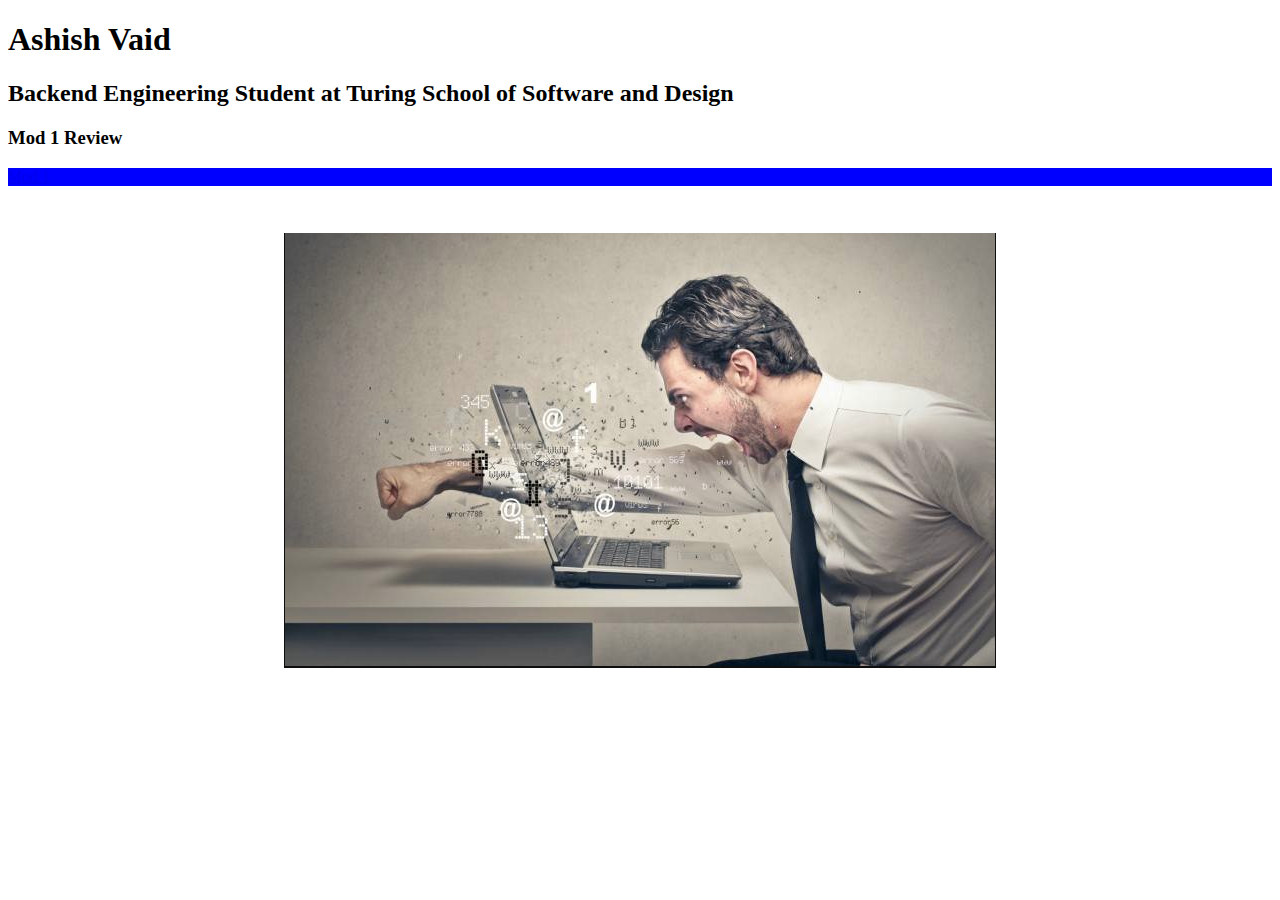
==== index.html @ 8fd0663f "background on blog" ====
<!DOCTYPE html>
<html>
  <head>
    <meta charset="utf-8">
    <link rel = "stylesheet" type="text/css" href = "styles.css">
    <title>Ash's First Blog</title>
  </head>
  <body>
    <h1>Ashish Vaid</h1>
    <h2> Backend Engineering Student at Turing School of Software and Design </h2>
    <h3> Mod 1 Review </h3>
    <div>
      <a href = "blog-1.html"> Mod 1 </a>
      <link rel = "stylesheet" href = "styles.css">
    </div>
  </body>
</html>
---- styles.css ----
body {
  color: black;
  font-size: 16px;
  font: inherit;
  background: url("struggling.png") no-repeat center center fixed;
  /*background-image: url("struggling.png");
  background-size: cover;
  background-repeat: no-repeat;*/
}

div {
  background-color: blue;


}
---- styles.css ----
body {
  color: black;
  font-size: 16px;
  font: inherit;
  background: url("struggling.png") no-repeat center center fixed;
  /*background-image: url("struggling.png");
  background-size: cover;
  background-repeat: no-repeat;*/
}

div {
  background-color: blue;


}
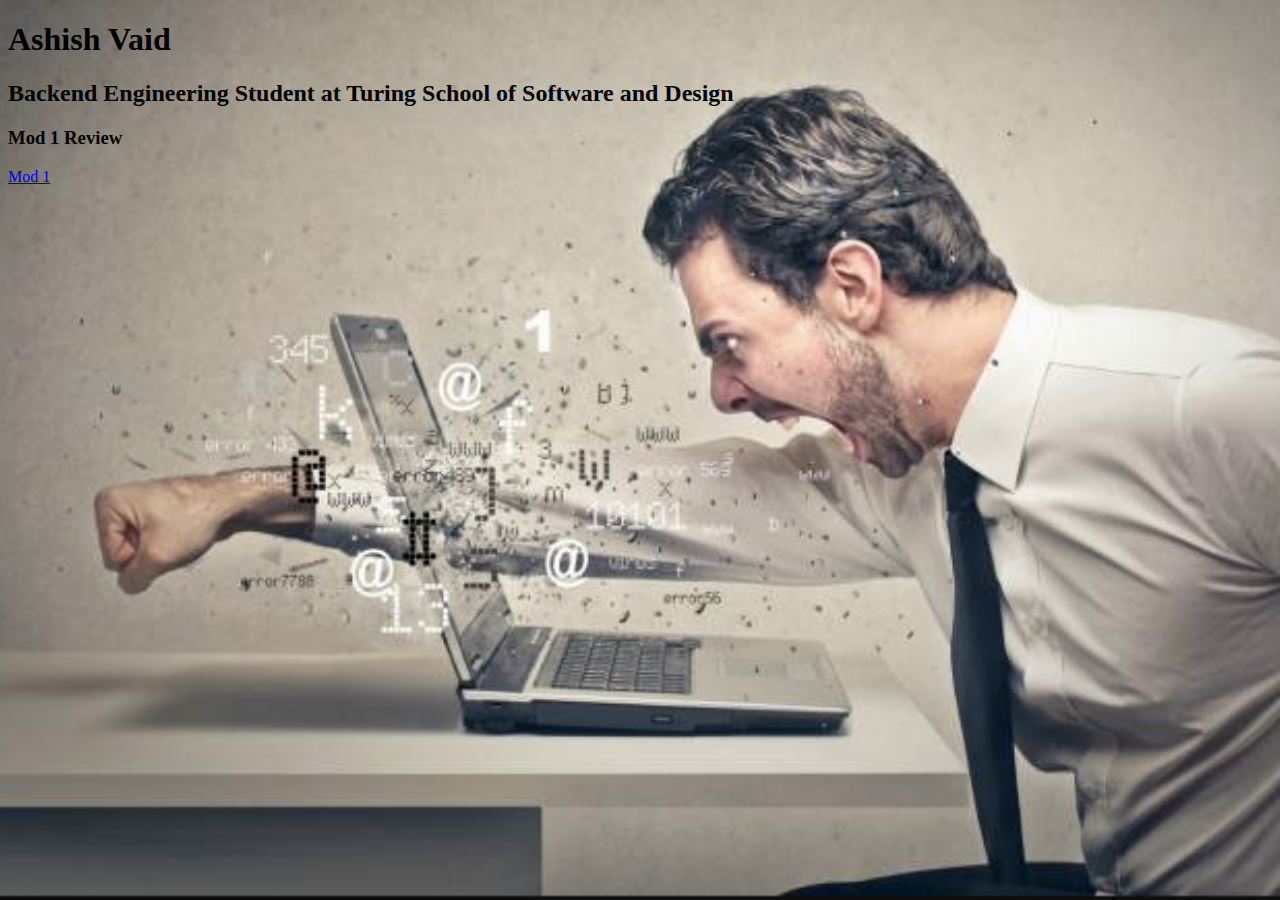
==== commit 09936884: "bare styling ok for now" ====
--- a/index.html
+++ b/index.html
@@ -12,7 +12,6 @@
     <h3> Mod 1 Review </h3>
     <div>
       <a href = "blog-1.html"> Mod 1 </a>
-      <link rel = "stylesheet" href = "styles.css">
     </div>
   </body>
 </html>
--- a/styles.css
+++ b/styles.css
@@ -3,13 +3,8 @@
   font-size: 16px;
   font: inherit;
   background: url("struggling.png") no-repeat center center fixed;
+  background-size: cover;
   /*background-image: url("struggling.png");
   background-size: cover;
   background-repeat: no-repeat;*/
 }
-
-div {
-  background-color: blue;
-
-
-}
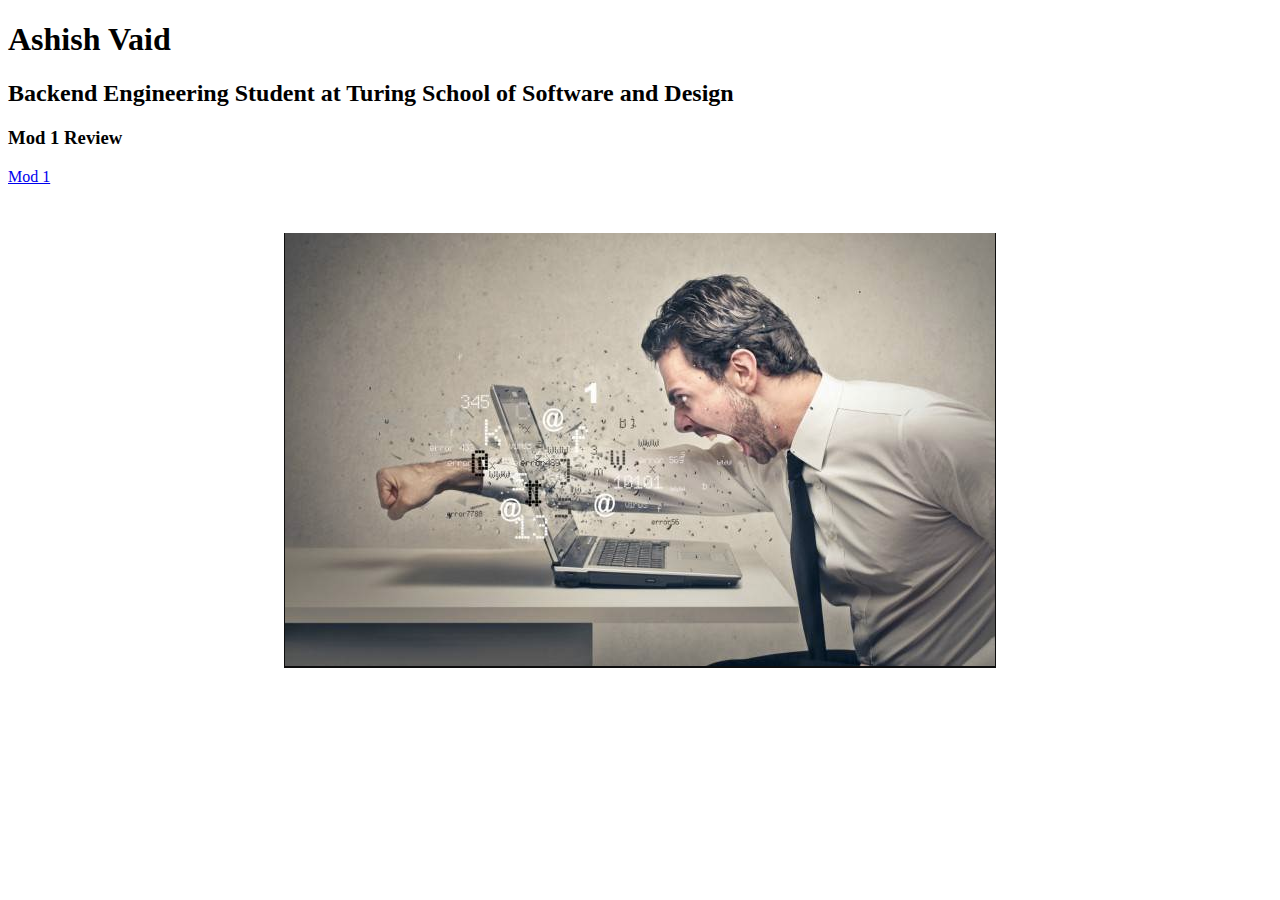
==== commit 07ef1cc7: "hopefully ok now" ====
--- a/index.html
+++ b/index.html
@@ -3,7 +3,7 @@
 <html>
   <head>
     <meta charset="utf-8">
-    <link rel = "stylesheet" type="text/css" href = "styles.css">
+    <link rel = "stylesheet" href = "styles.css">
     <title>Ash's First Blog</title>
   </head>
   <body>
--- a/styles.css
+++ b/styles.css
@@ -3,7 +3,6 @@
   font-size: 16px;
   font: inherit;
   background: url("struggling.png") no-repeat center center fixed;
-  background-size: cover;
   /*background-image: url("struggling.png");
   background-size: cover;
   background-repeat: no-repeat;*/
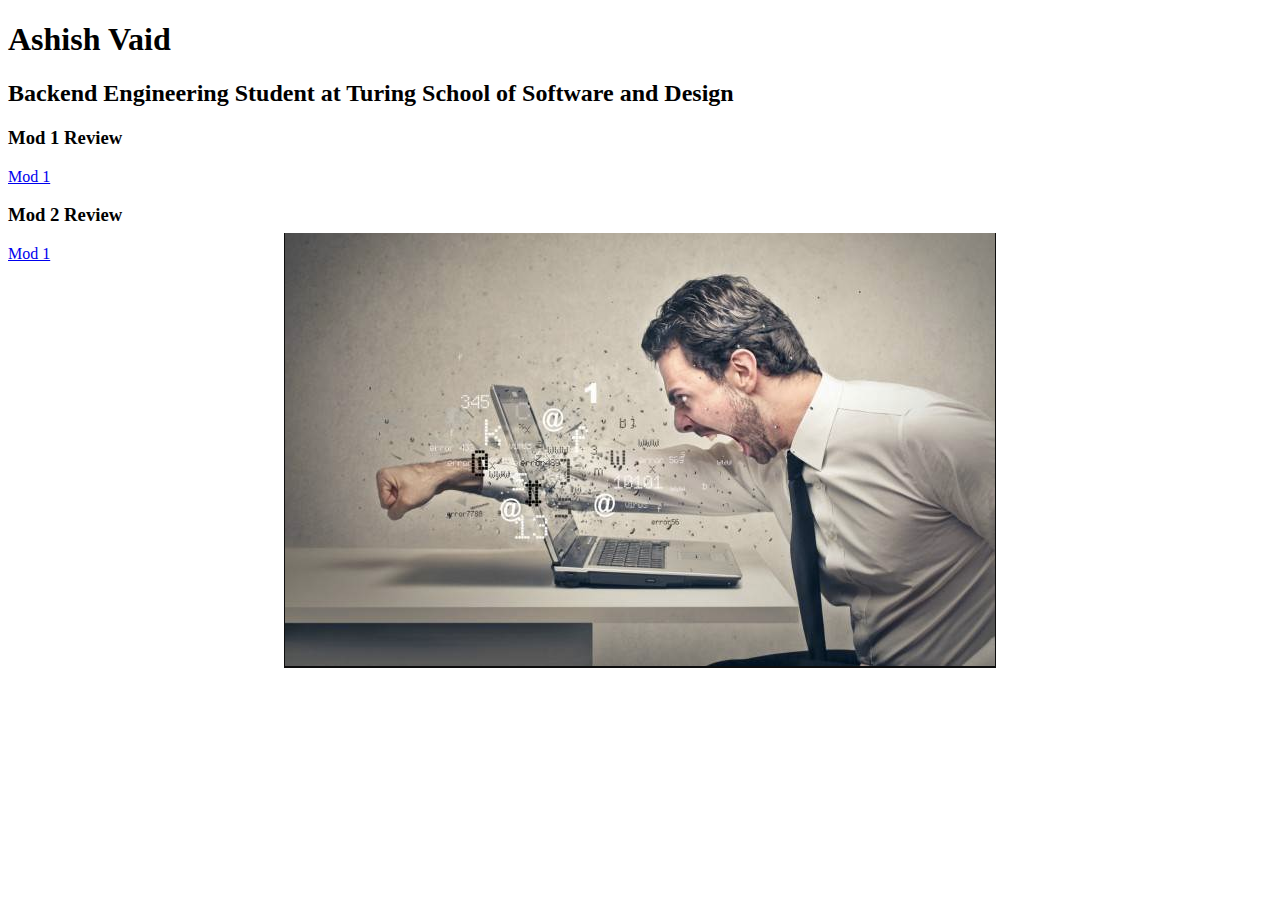
==== commit 55deb631: "adding mod 2 blogpiece" ====
--- a/index.html
+++ b/index.html
@@ -13,5 +13,9 @@
     <div>
       <a href = "blog-1.html"> Mod 1 </a>
     </div>
+    <h3> Mod 2 Review </h3>
+    <div>
+      <a href = "blog-2.html"> Mod 1 </a>
+    </div>
   </body>
 </html>
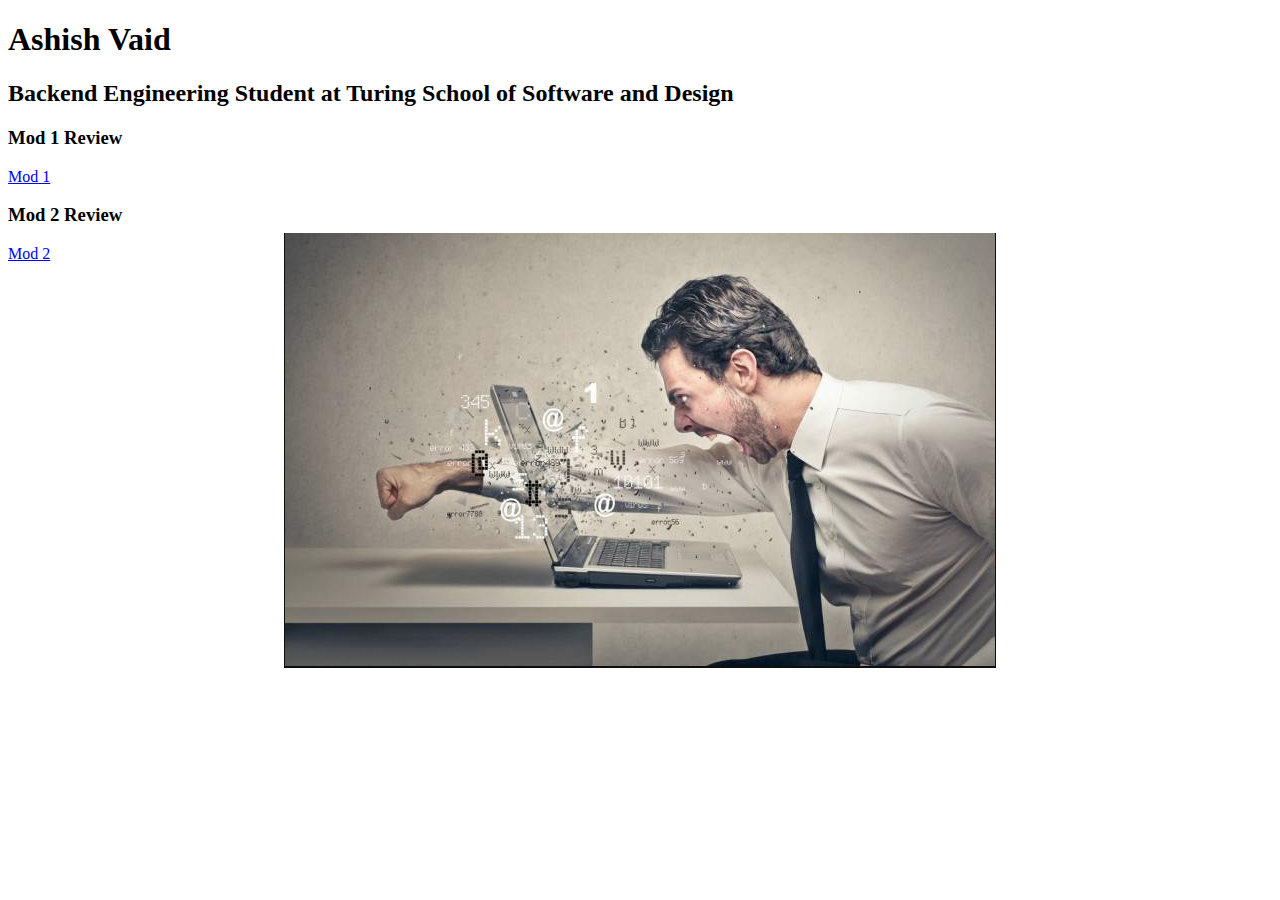
==== commit 7c63c8cd: "fixing links" ====
--- a/index.html
+++ b/index.html
@@ -15,7 +15,7 @@
     </div>
     <h3> Mod 2 Review </h3>
     <div>
-      <a href = "blog-2.html"> Mod 1 </a>
+      <a href = "blog-2.html"> Mod 2 </a>
     </div>
   </body>
 </html>
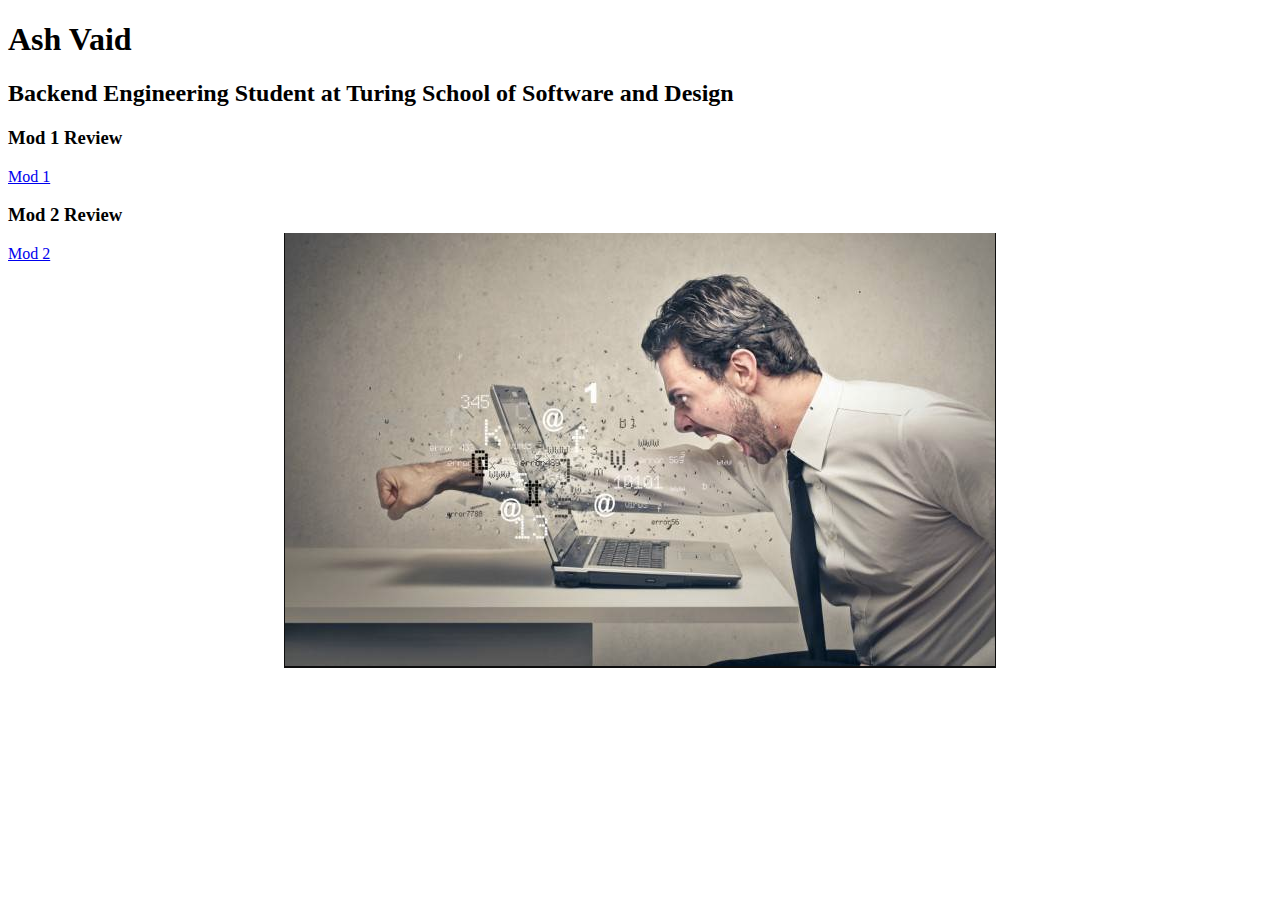
==== commit f69c4929: "testing if site updates" ====
--- a/index.html
+++ b/index.html
@@ -7,7 +7,7 @@
     <title>Ash's First Blog</title>
   </head>
   <body>
-    <h1>Ashish Vaid</h1>
+    <h1>Ash Vaid</h1>
     <h2> Backend Engineering Student at Turing School of Software and Design </h2>
     <h3> Mod 1 Review </h3>
     <div>
--- a/styles.css
+++ b/styles.css
@@ -6,4 +6,6 @@
   /*background-image: url("struggling.png");
   background-size: cover;
   background-repeat: no-repeat;*/
+  background-color: #fff;
+
 }
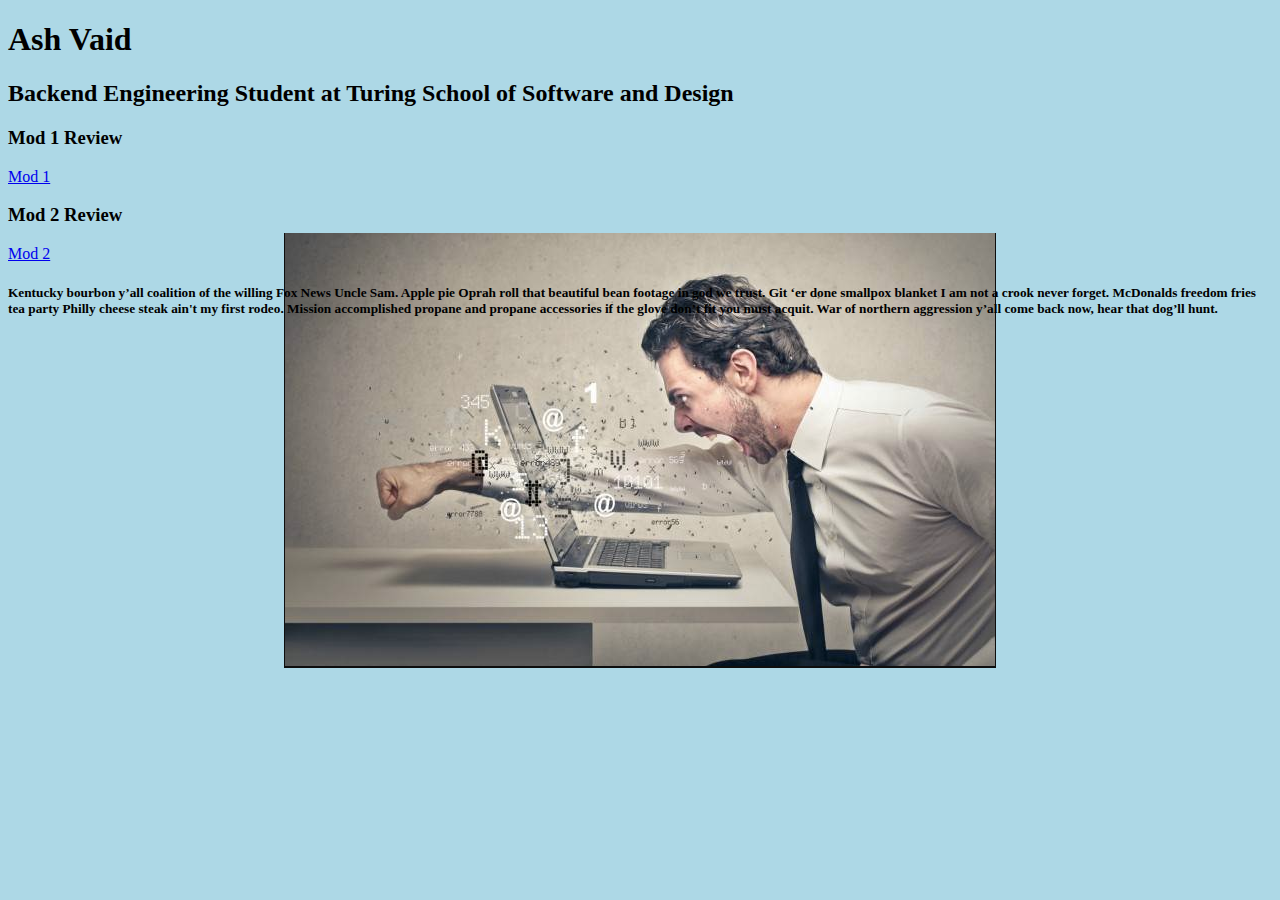
==== commit 3554ae91: "added footer" ====
--- a/index.html
+++ b/index.html
@@ -18,4 +18,6 @@
       <a href = "blog-2.html"> Mod 2 </a>
     </div>
   </body>
+
+  <footer><h5>Kentucky bourbon y’all coalition of the willing Fox News Uncle Sam. Apple pie Oprah roll that beautiful bean footage in god we trust. Git ‘er done smallpox blanket I am not a crook never forget. McDonalds freedom fries tea party Philly cheese steak ain't my first rodeo. Mission accomplished propane and propane accessories if the glove don’t fit you must acquit. War of northern aggression y’all come back now, hear that dog’ll hunt.</h5></footer>
 </html>
--- a/styles.css
+++ b/styles.css
@@ -6,6 +6,6 @@
   /*background-image: url("struggling.png");
   background-size: cover;
   background-repeat: no-repeat;*/
-  background-color: #fff;
+  background-color: lightblue;
 
 }
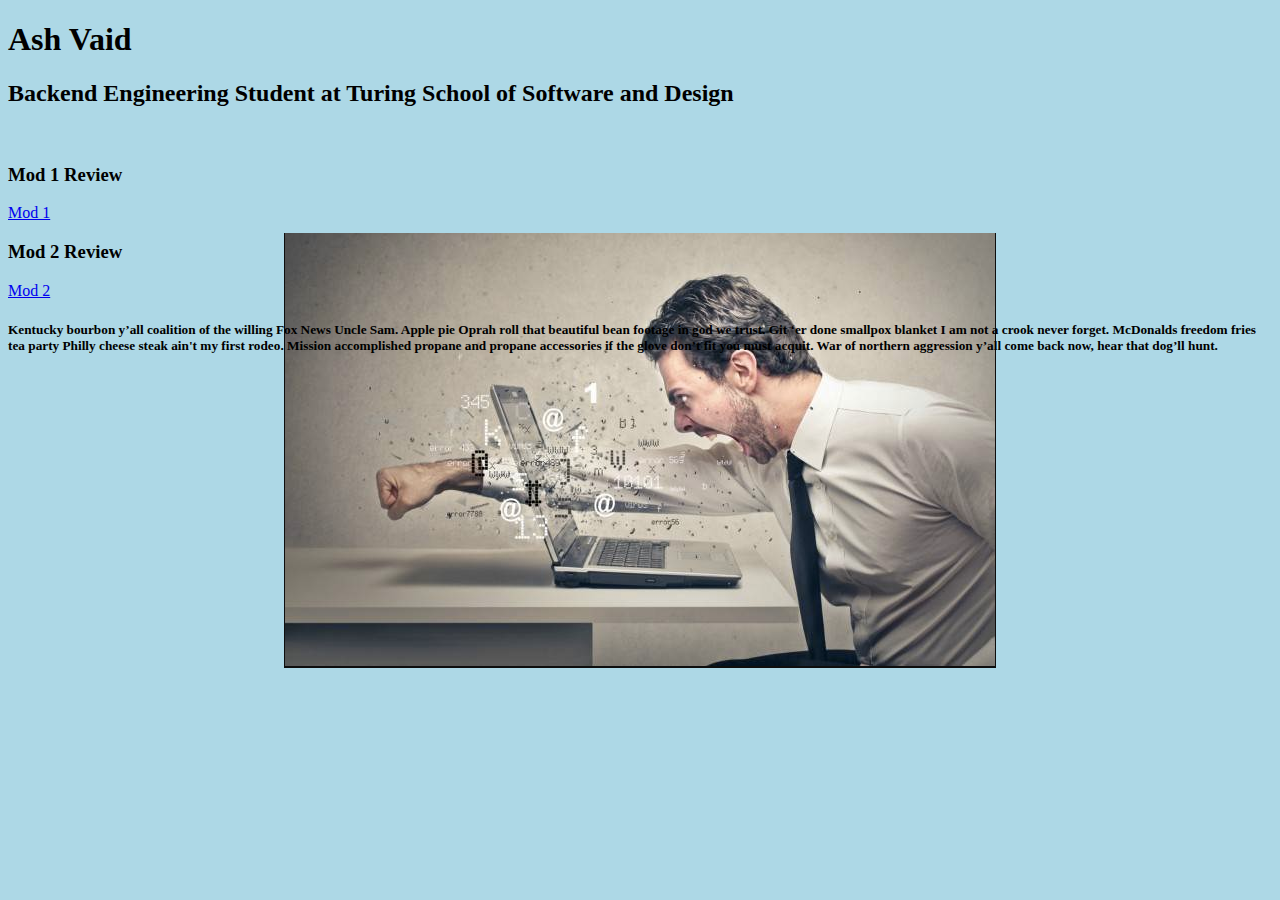
==== commit 437ff3e4: "site not updating in time" ====
--- a/index.html
+++ b/index.html
@@ -8,7 +8,7 @@
   </head>
   <body>
     <h1>Ash Vaid</h1>
-    <h2> Backend Engineering Student at Turing School of Software and Design </h2>
+    <h2> Backend Engineering Student at Turing School of Software and Design </h2><br>
     <h3> Mod 1 Review </h3>
     <div>
       <a href = "blog-1.html"> Mod 1 </a>
--- a/styles.css
+++ b/styles.css
@@ -9,3 +9,13 @@
   background-color: lightblue;
 
 }
+
+.footer {
+  position: absolute;
+  right: 0;
+  bottom: 0;
+  left: 0;
+  padding: 1rem;
+  background-color: #efefef;
+  text-align: center;
+}
